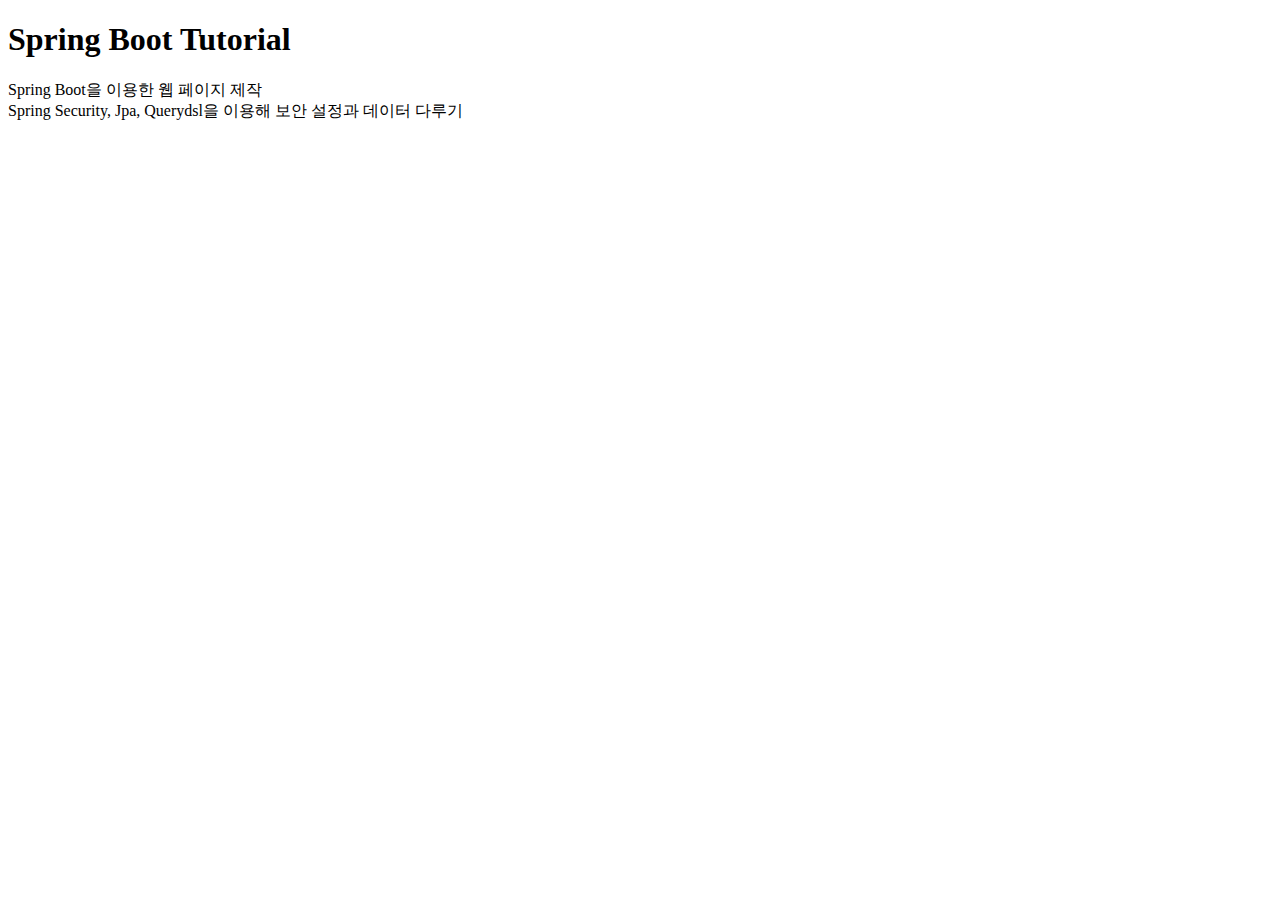
==== src/main/resources/templates/index.html @ 587a96bb "board and home page upload" ====
<!doctype html>
<html xmlns:th="http://www.thymeleaf.org">

<head th:replace="fragments/common :: head('Hello, Spring Boot')">

    <!-- Required meta tags -->
    <meta charset="utf-8">
    <meta name="viewport" content="width=device-width, initial-scale=1, shrink-to-fit=no">

    <!-- Bootstrap CSS -->
    <link rel="stylesheet" href="https://cdn.jsdelivr.net/npm/bootstrap@4.5.3/dist/css/bootstrap.min.css"
        integrity="sha384-TX8t27EcRE3e/ihU7zmQxVncDAy5uIKz4rEkgIXeMed4M0jlfIDPvg6uqKI2xXr2" crossorigin="anonymous">
    <link href="starter-template.css" rel="stylesheet">

    <title>Hello, Spring boot!</title>
</head>

<body>
    <nav class="navbar navbar-expand-md navbar-dark bg-dark fixed-top" th:replace="fragments/common :: menu('home')">
    </nav>
    
    <main role="main" class="container">
    
        <div class="starter-template">
            <h1>Spring Boot Tutorial</h1>
            <p class="lead">Spring Boot을 이용한 웹 페이지 제작<br>
            Spring Security, Jpa, Querydsl을 이용해 보안 설정과 데이터 다루기</p>
        </div>
    
    </main>

<script src="https://code.jquery.com/jquery-3.5.1.slim.min.js"
    integrity="sha384-DfXdz2htPH0lsSSs5nCTpuj/zy4C+OGpamoFVy38MVBnE+IbbVYUew+OrCXaRkfj"
    crossorigin="anonymous"></script>
<script src="https://cdn.jsdelivr.net/npm/popper.js@1.16.0/dist/umd/popper.min.js"
    integrity="sha384-Q6E9RHvbIyZFJoft+2mJbHaEWldlvI9IOYy5n3zV9zzTtmI3UksdQRVvoxMfooAo"
    crossorigin="anonymous"></script>
<script src="https://stackpath.bootstrapcdn.com/bootstrap/4.5.0/js/bootstrap.min.js"
    integrity="sha384-OgVRvuATP1z7JjHLkuOU7Xw704+h835Lr+6QL9UvYjZE3Ipu6Tp75j7Bh/kR0JKI"
    crossorigin="anonymous"></script>
</body>
</html>
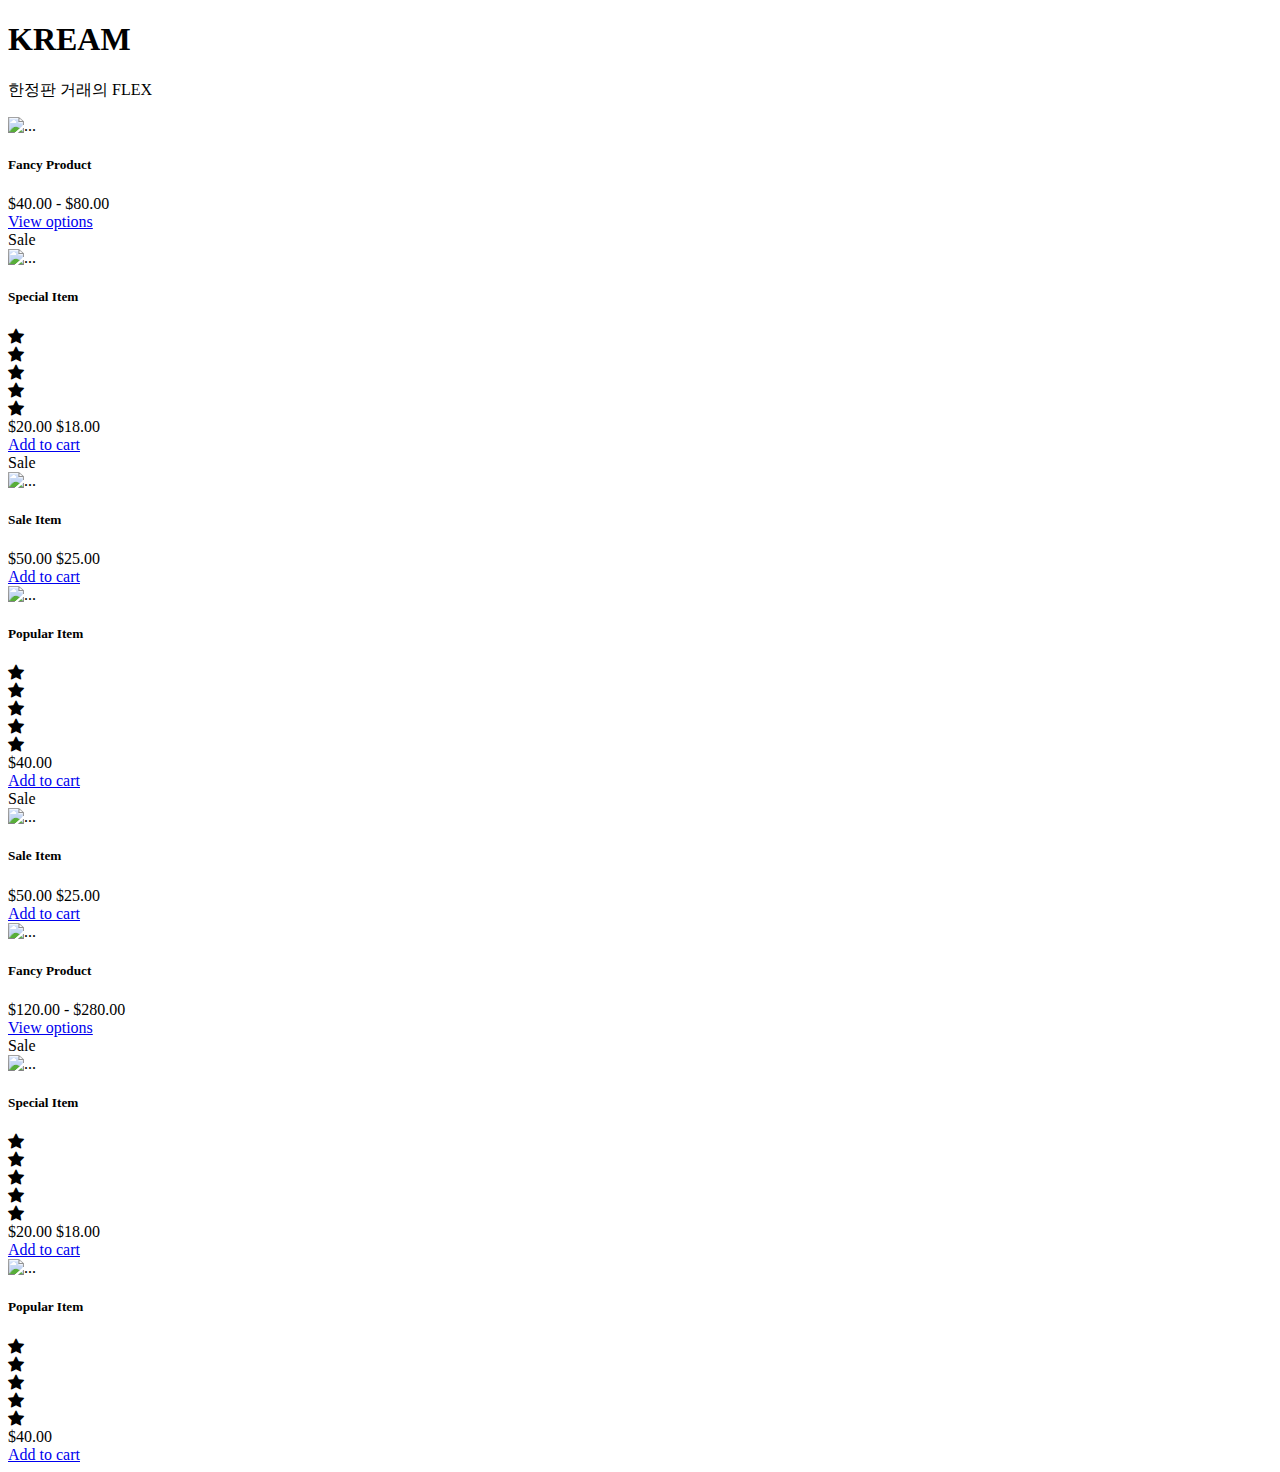
==== commit 0b80817d: "Update 메인 페이지 변경" ====
--- a/src/main/resources/templates/index.html
+++ b/src/main/resources/templates/index.html
@@ -1,42 +1,244 @@
-<!doctype html>
+<!DOCTYPE html>
 <html xmlns:th="http://www.thymeleaf.org">
 
-<head th:replace="fragments/common :: head('Hello, Spring Boot')">
-
-    <!-- Required meta tags -->
-    <meta charset="utf-8">
-    <meta name="viewport" content="width=device-width, initial-scale=1, shrink-to-fit=no">
+<head th:replace="fragments/common :: head('KREAM | 한정판 거래의 FLEX')">
+
+        <meta charset="utf-8" />
+        <meta name="viewport" content="width=device-width, initial-scale=1, shrink-to-fit=no" />
+        <meta name="description" content="" />
+        <meta name="author" content="" />
+        <title>KREAM | 한정판 거래의 FLEX</title>
+        <!-- Favicon-->
+        <link rel="icon" type="image/x-icon" href="assets/favicon.ico" />
+        <!-- Bootstrap icons-->
+        <link href="https://cdn.jsdelivr.net/npm/bootstrap-icons@1.5.0/font/bootstrap-icons.css" rel="stylesheet" />
+        <!-- Core theme CSS (includes Bootstrap)-->
+        <link href="css/styles.css" rel="stylesheet" />
 
     <!-- Bootstrap CSS -->
     <link rel="stylesheet" href="https://cdn.jsdelivr.net/npm/bootstrap@4.5.3/dist/css/bootstrap.min.css"
-        integrity="sha384-TX8t27EcRE3e/ihU7zmQxVncDAy5uIKz4rEkgIXeMed4M0jlfIDPvg6uqKI2xXr2" crossorigin="anonymous">
+          integrity="sha384-TX8t27EcRE3e/ihU7zmQxVncDAy5uIKz4rEkgIXeMed4M0jlfIDPvg6uqKI2xXr2" crossorigin="anonymous">
     <link href="starter-template.css" rel="stylesheet">
 
-    <title>Hello, Spring boot!</title>
 </head>
-
-<body>
+    <body>
     <nav class="navbar navbar-expand-md navbar-dark bg-dark fixed-top" th:replace="fragments/common :: menu('home')">
     </nav>
-    
-    <main role="main" class="container">
-    
-        <div class="starter-template">
-            <h1>Spring Boot Tutorial</h1>
-            <p class="lead">Spring Boot을 이용한 웹 페이지 제작<br>
-            Spring Security, Jpa, Querydsl을 이용해 보안 설정과 데이터 다루기</p>
-        </div>
-    
-    </main>
-
-<script src="https://code.jquery.com/jquery-3.5.1.slim.min.js"
-    integrity="sha384-DfXdz2htPH0lsSSs5nCTpuj/zy4C+OGpamoFVy38MVBnE+IbbVYUew+OrCXaRkfj"
-    crossorigin="anonymous"></script>
-<script src="https://cdn.jsdelivr.net/npm/popper.js@1.16.0/dist/umd/popper.min.js"
-    integrity="sha384-Q6E9RHvbIyZFJoft+2mJbHaEWldlvI9IOYy5n3zV9zzTtmI3UksdQRVvoxMfooAo"
-    crossorigin="anonymous"></script>
-<script src="https://stackpath.bootstrapcdn.com/bootstrap/4.5.0/js/bootstrap.min.js"
-    integrity="sha384-OgVRvuATP1z7JjHLkuOU7Xw704+h835Lr+6QL9UvYjZE3Ipu6Tp75j7Bh/kR0JKI"
-    crossorigin="anonymous"></script>
-</body>
+
+    <!-- Header-->
+        <header class="bg-dark py-5">
+            <div class="container px-4 px-lg-5 my-5">
+                <div class="text-center text-white">
+                    <h1 class="display-4 fw-bolder">KREAM</h1>
+                    <p class="lead fw-normal text-white-50 mb-0">한정판 거래의 FLEX</p>
+                </div>
+            </div>
+        </header>
+        <!-- Section-->
+        <section class="py-5">
+            <div class="container px-4 px-lg-5 mt-5">
+                <div class="row gx-4 gx-lg-5 row-cols-2 row-cols-md-3 row-cols-xl-4 justify-content-center">
+                    <div class="col mb-5">
+                        <div class="card h-100">
+                            <!-- Product image-->
+                            <img class="card-img-top" src="https://dummyimage.com/450x300/dee2e6/6c757d.jpg" alt="..." />
+                            <!-- Product details-->
+                            <div class="card-body p-4">
+                                <div class="text-center">
+                                    <!-- Product name-->
+                                    <h5 class="fw-bolder">Fancy Product</h5>
+                                    <!-- Product price-->
+                                    $40.00 - $80.00
+                                </div>
+                            </div>
+                            <!-- Product actions-->
+                            <div class="card-footer p-4 pt-0 border-top-0 bg-transparent">
+                                <div class="text-center"><a class="btn btn-outline-dark mt-auto" href="#">View options</a></div>
+                            </div>
+                        </div>
+                    </div>
+                    <div class="col mb-5">
+                        <div class="card h-100">
+                            <!-- Sale badge-->
+                            <div class="badge bg-dark text-white position-absolute" style="top: 0.5rem; right: 0.5rem">Sale</div>
+                            <!-- Product image-->
+                            <img class="card-img-top" src="https://dummyimage.com/450x300/dee2e6/6c757d.jpg" alt="..." />
+                            <!-- Product details-->
+                            <div class="card-body p-4">
+                                <div class="text-center">
+                                    <!-- Product name-->
+                                    <h5 class="fw-bolder">Special Item</h5>
+                                    <!-- Product reviews-->
+                                    <div class="d-flex justify-content-center small text-warning mb-2">
+                                        <div class="bi-star-fill"></div>
+                                        <div class="bi-star-fill"></div>
+                                        <div class="bi-star-fill"></div>
+                                        <div class="bi-star-fill"></div>
+                                        <div class="bi-star-fill"></div>
+                                    </div>
+                                    <!-- Product price-->
+                                    <span class="text-muted text-decoration-line-through">$20.00</span>
+                                    $18.00
+                                </div>
+                            </div>
+                            <!-- Product actions-->
+                            <div class="card-footer p-4 pt-0 border-top-0 bg-transparent">
+                                <div class="text-center"><a class="btn btn-outline-dark mt-auto" href="#">Add to cart</a></div>
+                            </div>
+                        </div>
+                    </div>
+                    <div class="col mb-5">
+                        <div class="card h-100">
+                            <!-- Sale badge-->
+                            <div class="badge bg-dark text-white position-absolute" style="top: 0.5rem; right: 0.5rem">Sale</div>
+                            <!-- Product image-->
+                            <img class="card-img-top" src="https://dummyimage.com/450x300/dee2e6/6c757d.jpg" alt="..." />
+                            <!-- Product details-->
+                            <div class="card-body p-4">
+                                <div class="text-center">
+                                    <!-- Product name-->
+                                    <h5 class="fw-bolder">Sale Item</h5>
+                                    <!-- Product price-->
+                                    <span class="text-muted text-decoration-line-through">$50.00</span>
+                                    $25.00
+                                </div>
+                            </div>
+                            <!-- Product actions-->
+                            <div class="card-footer p-4 pt-0 border-top-0 bg-transparent">
+                                <div class="text-center"><a class="btn btn-outline-dark mt-auto" href="#">Add to cart</a></div>
+                            </div>
+                        </div>
+                    </div>
+                    <div class="col mb-5">
+                        <div class="card h-100">
+                            <!-- Product image-->
+                            <img class="card-img-top" src="https://dummyimage.com/450x300/dee2e6/6c757d.jpg" alt="..." />
+                            <!-- Product details-->
+                            <div class="card-body p-4">
+                                <div class="text-center">
+                                    <!-- Product name-->
+                                    <h5 class="fw-bolder">Popular Item</h5>
+                                    <!-- Product reviews-->
+                                    <div class="d-flex justify-content-center small text-warning mb-2">
+                                        <div class="bi-star-fill"></div>
+                                        <div class="bi-star-fill"></div>
+                                        <div class="bi-star-fill"></div>
+                                        <div class="bi-star-fill"></div>
+                                        <div class="bi-star-fill"></div>
+                                    </div>
+                                    <!-- Product price-->
+                                    $40.00
+                                </div>
+                            </div>
+                            <!-- Product actions-->
+                            <div class="card-footer p-4 pt-0 border-top-0 bg-transparent">
+                                <div class="text-center"><a class="btn btn-outline-dark mt-auto" href="#">Add to cart</a></div>
+                            </div>
+                        </div>
+                    </div>
+                    <div class="col mb-5">
+                        <div class="card h-100">
+                            <!-- Sale badge-->
+                            <div class="badge bg-dark text-white position-absolute" style="top: 0.5rem; right: 0.5rem">Sale</div>
+                            <!-- Product image-->
+                            <img class="card-img-top" src="https://dummyimage.com/450x300/dee2e6/6c757d.jpg" alt="..." />
+                            <!-- Product details-->
+                            <div class="card-body p-4">
+                                <div class="text-center">
+                                    <!-- Product name-->
+                                    <h5 class="fw-bolder">Sale Item</h5>
+                                    <!-- Product price-->
+                                    <span class="text-muted text-decoration-line-through">$50.00</span>
+                                    $25.00
+                                </div>
+                            </div>
+                            <!-- Product actions-->
+                            <div class="card-footer p-4 pt-0 border-top-0 bg-transparent">
+                                <div class="text-center"><a class="btn btn-outline-dark mt-auto" href="#">Add to cart</a></div>
+                            </div>
+                        </div>
+                    </div>
+                    <div class="col mb-5">
+                        <div class="card h-100">
+                            <!-- Product image-->
+                            <img class="card-img-top" src="https://dummyimage.com/450x300/dee2e6/6c757d.jpg" alt="..." />
+                            <!-- Product details-->
+                            <div class="card-body p-4">
+                                <div class="text-center">
+                                    <!-- Product name-->
+                                    <h5 class="fw-bolder">Fancy Product</h5>
+                                    <!-- Product price-->
+                                    $120.00 - $280.00
+                                </div>
+                            </div>
+                            <!-- Product actions-->
+                            <div class="card-footer p-4 pt-0 border-top-0 bg-transparent">
+                                <div class="text-center"><a class="btn btn-outline-dark mt-auto" href="#">View options</a></div>
+                            </div>
+                        </div>
+                    </div>
+                    <div class="col mb-5">
+                        <div class="card h-100">
+                            <!-- Sale badge-->
+                            <div class="badge bg-dark text-white position-absolute" style="top: 0.5rem; right: 0.5rem">Sale</div>
+                            <!-- Product image-->
+                            <img class="card-img-top" src="https://dummyimage.com/450x300/dee2e6/6c757d.jpg" alt="..." />
+                            <!-- Product details-->
+                            <div class="card-body p-4">
+                                <div class="text-center">
+                                    <!-- Product name-->
+                                    <h5 class="fw-bolder">Special Item</h5>
+                                    <!-- Product reviews-->
+                                    <div class="d-flex justify-content-center small text-warning mb-2">
+                                        <div class="bi-star-fill"></div>
+                                        <div class="bi-star-fill"></div>
+                                        <div class="bi-star-fill"></div>
+                                        <div class="bi-star-fill"></div>
+                                        <div class="bi-star-fill"></div>
+                                    </div>
+                                    <!-- Product price-->
+                                    <span class="text-muted text-decoration-line-through">$20.00</span>
+                                    $18.00
+                                </div>
+                            </div>
+                            <!-- Product actions-->
+                            <div class="card-footer p-4 pt-0 border-top-0 bg-transparent">
+                                <div class="text-center"><a class="btn btn-outline-dark mt-auto" href="#">Add to cart</a></div>
+                            </div>
+                        </div>
+                    </div>
+                    <div class="col mb-5">
+                        <div class="card h-100">
+                            <!-- Product image-->
+                            <img class="card-img-top" src="https://dummyimage.com/450x300/dee2e6/6c757d.jpg" alt="..." />
+                            <!-- Product details-->
+                            <div class="card-body p-4">
+                                <div class="text-center">
+                                    <!-- Product name-->
+                                    <h5 class="fw-bolder">Popular Item</h5>
+                                    <!-- Product reviews-->
+                                    <div class="d-flex justify-content-center small text-warning mb-2">
+                                        <div class="bi-star-fill"></div>
+                                        <div class="bi-star-fill"></div>
+                                        <div class="bi-star-fill"></div>
+                                        <div class="bi-star-fill"></div>
+                                        <div class="bi-star-fill"></div>
+                                    </div>
+                                    <!-- Product price-->
+                                    $40.00
+                                </div>
+                            </div>
+                            <!-- Product actions-->
+                            <div class="card-footer p-4 pt-0 border-top-0 bg-transparent">
+                                <div class="text-center"><a class="btn btn-outline-dark mt-auto" href="#">Add to cart</a></div>
+                            </div>
+                        </div>
+                    </div>
+                </div>
+            </div>
+        </section>
+    <footer th:replace="fragments/common :: footer">
+    </footer>
+
+    </body>
 </html>
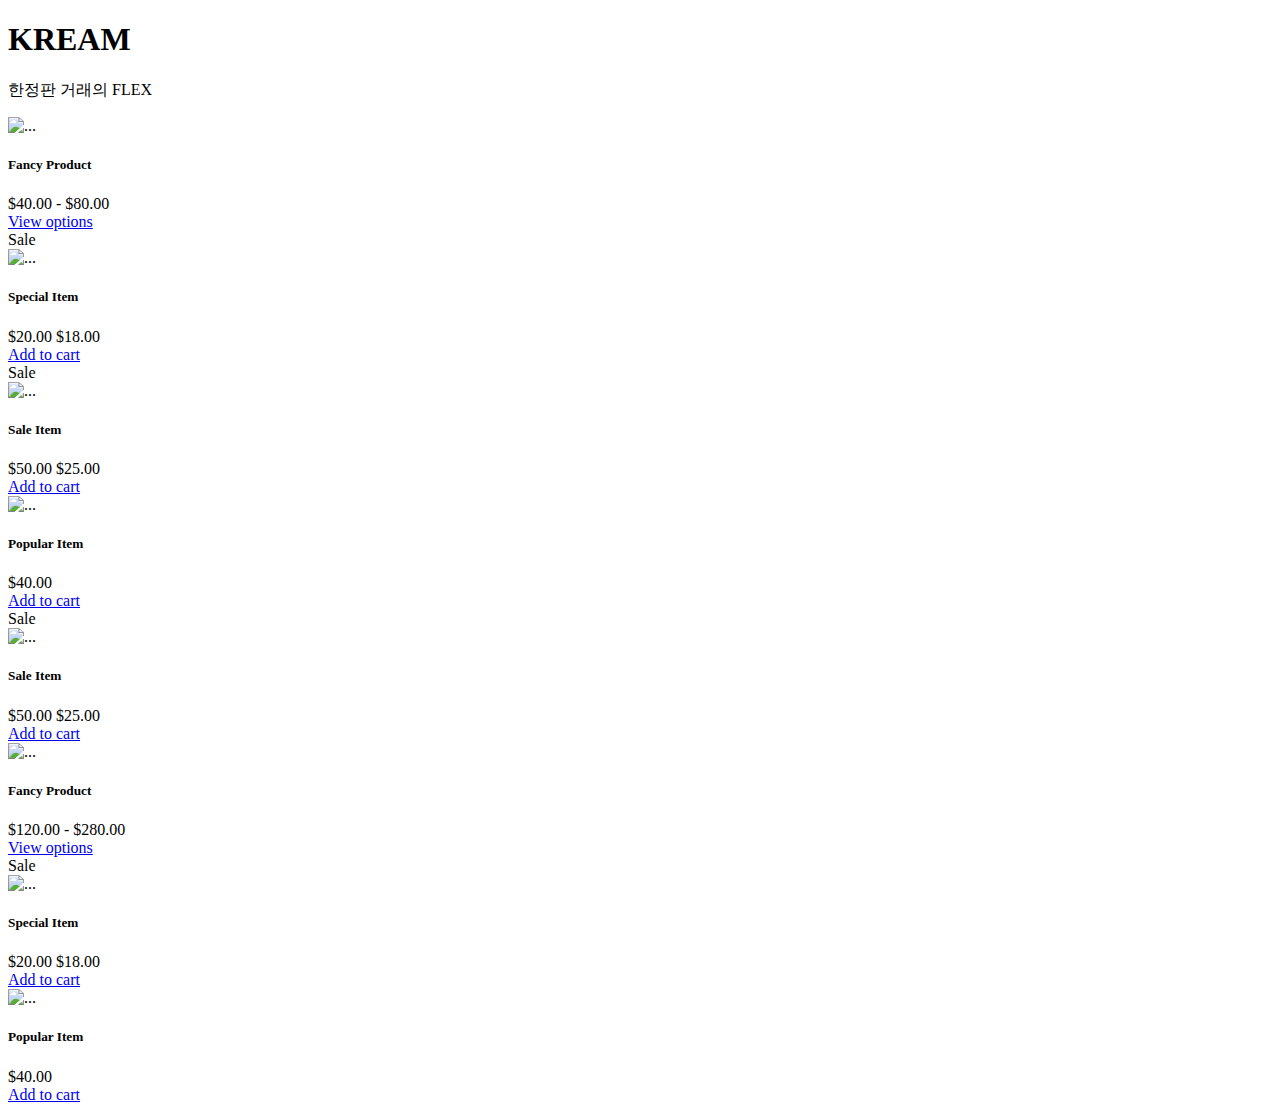
==== commit f9ef1ce1: "Add ADMIN 상품관리 페이지" ====
--- a/src/main/resources/templates/index.html
+++ b/src/main/resources/templates/index.html
@@ -3,23 +3,7 @@
 
 <head th:replace="fragments/common :: head('KREAM | 한정판 거래의 FLEX')">
 
-        <meta charset="utf-8" />
-        <meta name="viewport" content="width=device-width, initial-scale=1, shrink-to-fit=no" />
-        <meta name="description" content="" />
-        <meta name="author" content="" />
         <title>KREAM | 한정판 거래의 FLEX</title>
-        <!-- Favicon-->
-        <link rel="icon" type="image/x-icon" href="assets/favicon.ico" />
-        <!-- Bootstrap icons-->
-        <link href="https://cdn.jsdelivr.net/npm/bootstrap-icons@1.5.0/font/bootstrap-icons.css" rel="stylesheet" />
-        <!-- Core theme CSS (includes Bootstrap)-->
-        <link href="css/styles.css" rel="stylesheet" />
-
-    <!-- Bootstrap CSS -->
-    <link rel="stylesheet" href="https://cdn.jsdelivr.net/npm/bootstrap@4.5.3/dist/css/bootstrap.min.css"
-          integrity="sha384-TX8t27EcRE3e/ihU7zmQxVncDAy5uIKz4rEkgIXeMed4M0jlfIDPvg6uqKI2xXr2" crossorigin="anonymous">
-    <link href="starter-template.css" rel="stylesheet">
-
 </head>
     <body>
     <nav class="navbar navbar-expand-md navbar-dark bg-dark fixed-top" th:replace="fragments/common :: menu('home')">
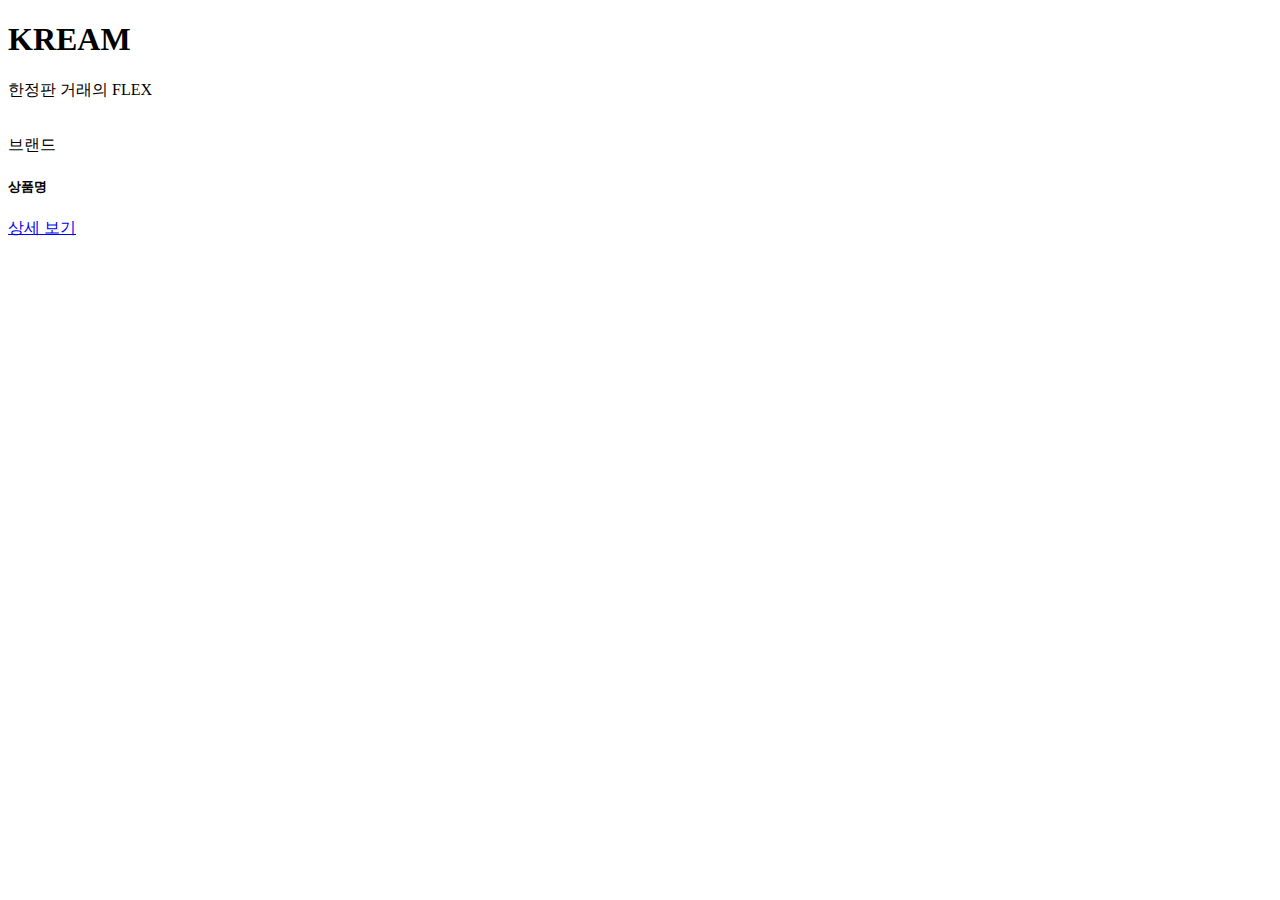
==== commit 9327151c: "Add ItemController 비즈니스 로직 변경 및 HomeController 기능 추가" ====
--- a/src/main/resources/templates/index.html
+++ b/src/main/resources/templates/index.html
@@ -19,207 +19,210 @@
             </div>
         </header>
         <!-- Section-->
-        <section class="py-5">
+        <section class="py-5" th:each="item : ${items}">
             <div class="container px-4 px-lg-5 mt-5">
                 <div class="row gx-4 gx-lg-5 row-cols-2 row-cols-md-3 row-cols-xl-4 justify-content-center">
                     <div class="col mb-5">
                         <div class="card h-100">
                             <!-- Product image-->
-                            <img class="card-img-top" src="https://dummyimage.com/450x300/dee2e6/6c757d.jpg" alt="..." />
+                            <img class="card-img-top" th:src="|@{/home/image}/${item.getStoreFileName()}|" />
                             <!-- Product details-->
                             <div class="card-body p-4">
+                                <div class="text-left" th:text="${item.brandName}">
+                                    브랜드
+                                </div>
                                 <div class="text-center">
                                     <!-- Product name-->
-                                    <h5 class="fw-bolder">Fancy Product</h5>
+                                    <h5 class="fw-bolder" th:text="${item.itemName}">상품명</h5>
                                     <!-- Product price-->
-                                    $40.00 - $80.00
+                                    <span th:text="${item.price}"></span>
                                 </div>
                             </div>
                             <!-- Product actions-->
                             <div class="card-footer p-4 pt-0 border-top-0 bg-transparent">
-                                <div class="text-center"><a class="btn btn-outline-dark mt-auto" href="#">View options</a></div>
+                                <div class="text-center"><a class="btn btn-outline-dark mt-auto" href="@{/products/${item.id}}">상세 보기</a></div>
                             </div>
                         </div>
                     </div>
-                    <div class="col mb-5">
-                        <div class="card h-100">
-                            <!-- Sale badge-->
-                            <div class="badge bg-dark text-white position-absolute" style="top: 0.5rem; right: 0.5rem">Sale</div>
-                            <!-- Product image-->
-                            <img class="card-img-top" src="https://dummyimage.com/450x300/dee2e6/6c757d.jpg" alt="..." />
-                            <!-- Product details-->
-                            <div class="card-body p-4">
-                                <div class="text-center">
-                                    <!-- Product name-->
-                                    <h5 class="fw-bolder">Special Item</h5>
-                                    <!-- Product reviews-->
-                                    <div class="d-flex justify-content-center small text-warning mb-2">
-                                        <div class="bi-star-fill"></div>
-                                        <div class="bi-star-fill"></div>
-                                        <div class="bi-star-fill"></div>
-                                        <div class="bi-star-fill"></div>
-                                        <div class="bi-star-fill"></div>
-                                    </div>
-                                    <!-- Product price-->
-                                    <span class="text-muted text-decoration-line-through">$20.00</span>
-                                    $18.00
-                                </div>
-                            </div>
-                            <!-- Product actions-->
-                            <div class="card-footer p-4 pt-0 border-top-0 bg-transparent">
-                                <div class="text-center"><a class="btn btn-outline-dark mt-auto" href="#">Add to cart</a></div>
-                            </div>
-                        </div>
-                    </div>
-                    <div class="col mb-5">
-                        <div class="card h-100">
-                            <!-- Sale badge-->
-                            <div class="badge bg-dark text-white position-absolute" style="top: 0.5rem; right: 0.5rem">Sale</div>
-                            <!-- Product image-->
-                            <img class="card-img-top" src="https://dummyimage.com/450x300/dee2e6/6c757d.jpg" alt="..." />
-                            <!-- Product details-->
-                            <div class="card-body p-4">
-                                <div class="text-center">
-                                    <!-- Product name-->
-                                    <h5 class="fw-bolder">Sale Item</h5>
-                                    <!-- Product price-->
-                                    <span class="text-muted text-decoration-line-through">$50.00</span>
-                                    $25.00
-                                </div>
-                            </div>
-                            <!-- Product actions-->
-                            <div class="card-footer p-4 pt-0 border-top-0 bg-transparent">
-                                <div class="text-center"><a class="btn btn-outline-dark mt-auto" href="#">Add to cart</a></div>
-                            </div>
-                        </div>
-                    </div>
-                    <div class="col mb-5">
-                        <div class="card h-100">
-                            <!-- Product image-->
-                            <img class="card-img-top" src="https://dummyimage.com/450x300/dee2e6/6c757d.jpg" alt="..." />
-                            <!-- Product details-->
-                            <div class="card-body p-4">
-                                <div class="text-center">
-                                    <!-- Product name-->
-                                    <h5 class="fw-bolder">Popular Item</h5>
-                                    <!-- Product reviews-->
-                                    <div class="d-flex justify-content-center small text-warning mb-2">
-                                        <div class="bi-star-fill"></div>
-                                        <div class="bi-star-fill"></div>
-                                        <div class="bi-star-fill"></div>
-                                        <div class="bi-star-fill"></div>
-                                        <div class="bi-star-fill"></div>
-                                    </div>
-                                    <!-- Product price-->
-                                    $40.00
-                                </div>
-                            </div>
-                            <!-- Product actions-->
-                            <div class="card-footer p-4 pt-0 border-top-0 bg-transparent">
-                                <div class="text-center"><a class="btn btn-outline-dark mt-auto" href="#">Add to cart</a></div>
-                            </div>
-                        </div>
-                    </div>
-                    <div class="col mb-5">
-                        <div class="card h-100">
-                            <!-- Sale badge-->
-                            <div class="badge bg-dark text-white position-absolute" style="top: 0.5rem; right: 0.5rem">Sale</div>
-                            <!-- Product image-->
-                            <img class="card-img-top" src="https://dummyimage.com/450x300/dee2e6/6c757d.jpg" alt="..." />
-                            <!-- Product details-->
-                            <div class="card-body p-4">
-                                <div class="text-center">
-                                    <!-- Product name-->
-                                    <h5 class="fw-bolder">Sale Item</h5>
-                                    <!-- Product price-->
-                                    <span class="text-muted text-decoration-line-through">$50.00</span>
-                                    $25.00
-                                </div>
-                            </div>
-                            <!-- Product actions-->
-                            <div class="card-footer p-4 pt-0 border-top-0 bg-transparent">
-                                <div class="text-center"><a class="btn btn-outline-dark mt-auto" href="#">Add to cart</a></div>
-                            </div>
-                        </div>
-                    </div>
-                    <div class="col mb-5">
-                        <div class="card h-100">
-                            <!-- Product image-->
-                            <img class="card-img-top" src="https://dummyimage.com/450x300/dee2e6/6c757d.jpg" alt="..." />
-                            <!-- Product details-->
-                            <div class="card-body p-4">
-                                <div class="text-center">
-                                    <!-- Product name-->
-                                    <h5 class="fw-bolder">Fancy Product</h5>
-                                    <!-- Product price-->
-                                    $120.00 - $280.00
-                                </div>
-                            </div>
-                            <!-- Product actions-->
-                            <div class="card-footer p-4 pt-0 border-top-0 bg-transparent">
-                                <div class="text-center"><a class="btn btn-outline-dark mt-auto" href="#">View options</a></div>
-                            </div>
-                        </div>
-                    </div>
-                    <div class="col mb-5">
-                        <div class="card h-100">
-                            <!-- Sale badge-->
-                            <div class="badge bg-dark text-white position-absolute" style="top: 0.5rem; right: 0.5rem">Sale</div>
-                            <!-- Product image-->
-                            <img class="card-img-top" src="https://dummyimage.com/450x300/dee2e6/6c757d.jpg" alt="..." />
-                            <!-- Product details-->
-                            <div class="card-body p-4">
-                                <div class="text-center">
-                                    <!-- Product name-->
-                                    <h5 class="fw-bolder">Special Item</h5>
-                                    <!-- Product reviews-->
-                                    <div class="d-flex justify-content-center small text-warning mb-2">
-                                        <div class="bi-star-fill"></div>
-                                        <div class="bi-star-fill"></div>
-                                        <div class="bi-star-fill"></div>
-                                        <div class="bi-star-fill"></div>
-                                        <div class="bi-star-fill"></div>
-                                    </div>
-                                    <!-- Product price-->
-                                    <span class="text-muted text-decoration-line-through">$20.00</span>
-                                    $18.00
-                                </div>
-                            </div>
-                            <!-- Product actions-->
-                            <div class="card-footer p-4 pt-0 border-top-0 bg-transparent">
-                                <div class="text-center"><a class="btn btn-outline-dark mt-auto" href="#">Add to cart</a></div>
-                            </div>
-                        </div>
-                    </div>
-                    <div class="col mb-5">
-                        <div class="card h-100">
-                            <!-- Product image-->
-                            <img class="card-img-top" src="https://dummyimage.com/450x300/dee2e6/6c757d.jpg" alt="..." />
-                            <!-- Product details-->
-                            <div class="card-body p-4">
-                                <div class="text-center">
-                                    <!-- Product name-->
-                                    <h5 class="fw-bolder">Popular Item</h5>
-                                    <!-- Product reviews-->
-                                    <div class="d-flex justify-content-center small text-warning mb-2">
-                                        <div class="bi-star-fill"></div>
-                                        <div class="bi-star-fill"></div>
-                                        <div class="bi-star-fill"></div>
-                                        <div class="bi-star-fill"></div>
-                                        <div class="bi-star-fill"></div>
-                                    </div>
-                                    <!-- Product price-->
-                                    $40.00
-                                </div>
-                            </div>
-                            <!-- Product actions-->
-                            <div class="card-footer p-4 pt-0 border-top-0 bg-transparent">
-                                <div class="text-center"><a class="btn btn-outline-dark mt-auto" href="#">Add to cart</a></div>
-                            </div>
-                        </div>
-                    </div>
-                </div>
-            </div>
+<!--                    <div class="col mb-5">-->
+<!--                        <div class="card h-100">-->
+<!--                            &lt;!&ndash; Sale badge&ndash;&gt;-->
+<!--                            <div class="badge bg-dark text-white position-absolute" style="top: 0.5rem; right: 0.5rem">Sale</div>-->
+<!--                            &lt;!&ndash; Product image&ndash;&gt;-->
+<!--                            <img class="card-img-top" src="https://dummyimage.com/450x300/dee2e6/6c757d.jpg" alt="..." />-->
+<!--                            &lt;!&ndash; Product details&ndash;&gt;-->
+<!--                            <div class="card-body p-4">-->
+<!--                                <div class="text-center">-->
+<!--                                    &lt;!&ndash; Product name&ndash;&gt;-->
+<!--                                    <h5 class="fw-bolder">Special Item</h5>-->
+<!--                                    &lt;!&ndash; Product reviews&ndash;&gt;-->
+<!--                                    <div class="d-flex justify-content-center small text-warning mb-2">-->
+<!--                                        <div class="bi-star-fill"></div>-->
+<!--                                        <div class="bi-star-fill"></div>-->
+<!--                                        <div class="bi-star-fill"></div>-->
+<!--                                        <div class="bi-star-fill"></div>-->
+<!--                                        <div class="bi-star-fill"></div>-->
+<!--                                    </div>-->
+<!--                                    &lt;!&ndash; Product price&ndash;&gt;-->
+<!--                                    <span class="text-muted text-decoration-line-through">$20.00</span>-->
+<!--                                    $18.00-->
+<!--                                </div>-->
+<!--                            </div>-->
+<!--                            &lt;!&ndash; Product actions&ndash;&gt;-->
+<!--                            <div class="card-footer p-4 pt-0 border-top-0 bg-transparent">-->
+<!--                                <div class="text-center"><a class="btn btn-outline-dark mt-auto" href="#">Add to cart</a></div>-->
+<!--                            </div>-->
+<!--                        </div>-->
+<!--                    </div>-->
+<!--                    <div class="col mb-5">-->
+<!--                        <div class="card h-100">-->
+<!--                            &lt;!&ndash; Sale badge&ndash;&gt;-->
+<!--                            <div class="badge bg-dark text-white position-absolute" style="top: 0.5rem; right: 0.5rem">Sale</div>-->
+<!--                            &lt;!&ndash; Product image&ndash;&gt;-->
+<!--                            <img class="card-img-top" src="https://dummyimage.com/450x300/dee2e6/6c757d.jpg" alt="..." />-->
+<!--                            &lt;!&ndash; Product details&ndash;&gt;-->
+<!--                            <div class="card-body p-4">-->
+<!--                                <div class="text-center">-->
+<!--                                    &lt;!&ndash; Product name&ndash;&gt;-->
+<!--                                    <h5 class="fw-bolder">Sale Item</h5>-->
+<!--                                    &lt;!&ndash; Product price&ndash;&gt;-->
+<!--                                    <span class="text-muted text-decoration-line-through">$50.00</span>-->
+<!--                                    $25.00-->
+<!--                                </div>-->
+<!--                            </div>-->
+<!--                            &lt;!&ndash; Product actions&ndash;&gt;-->
+<!--                            <div class="card-footer p-4 pt-0 border-top-0 bg-transparent">-->
+<!--                                <div class="text-center"><a class="btn btn-outline-dark mt-auto" href="#">Add to cart</a></div>-->
+<!--                            </div>-->
+<!--                        </div>-->
+<!--                    </div>-->
+<!--                    <div class="col mb-5">-->
+<!--                        <div class="card h-100">-->
+<!--                            &lt;!&ndash; Product image&ndash;&gt;-->
+<!--                            <img class="card-img-top" src="https://dummyimage.com/450x300/dee2e6/6c757d.jpg" alt="..." />-->
+<!--                            &lt;!&ndash; Product details&ndash;&gt;-->
+<!--                            <div class="card-body p-4">-->
+<!--                                <div class="text-center">-->
+<!--                                    &lt;!&ndash; Product name&ndash;&gt;-->
+<!--                                    <h5 class="fw-bolder">Popular Item</h5>-->
+<!--                                    &lt;!&ndash; Product reviews&ndash;&gt;-->
+<!--                                    <div class="d-flex justify-content-center small text-warning mb-2">-->
+<!--                                        <div class="bi-star-fill"></div>-->
+<!--                                        <div class="bi-star-fill"></div>-->
+<!--                                        <div class="bi-star-fill"></div>-->
+<!--                                        <div class="bi-star-fill"></div>-->
+<!--                                        <div class="bi-star-fill"></div>-->
+<!--                                    </div>-->
+<!--                                    &lt;!&ndash; Product price&ndash;&gt;-->
+<!--                                    $40.00-->
+<!--                                </div>-->
+<!--                            </div>-->
+<!--                            &lt;!&ndash; Product actions&ndash;&gt;-->
+<!--                            <div class="card-footer p-4 pt-0 border-top-0 bg-transparent">-->
+<!--                                <div class="text-center"><a class="btn btn-outline-dark mt-auto" href="#">Add to cart</a></div>-->
+<!--                            </div>-->
+<!--                        </div>-->
+<!--                    </div>-->
+<!--                    <div class="col mb-5">-->
+<!--                        <div class="card h-100">-->
+<!--                            &lt;!&ndash; Sale badge&ndash;&gt;-->
+<!--                            <div class="badge bg-dark text-white position-absolute" style="top: 0.5rem; right: 0.5rem">Sale</div>-->
+<!--                            &lt;!&ndash; Product image&ndash;&gt;-->
+<!--                            <img class="card-img-top" src="https://dummyimage.com/450x300/dee2e6/6c757d.jpg" alt="..." />-->
+<!--                            &lt;!&ndash; Product details&ndash;&gt;-->
+<!--                            <div class="card-body p-4">-->
+<!--                                <div class="text-center">-->
+<!--                                    &lt;!&ndash; Product name&ndash;&gt;-->
+<!--                                    <h5 class="fw-bolder">Sale Item</h5>-->
+<!--                                    &lt;!&ndash; Product price&ndash;&gt;-->
+<!--                                    <span class="text-muted text-decoration-line-through">$50.00</span>-->
+<!--                                    $25.00-->
+<!--                                </div>-->
+<!--                            </div>-->
+<!--                            &lt;!&ndash; Product actions&ndash;&gt;-->
+<!--                            <div class="card-footer p-4 pt-0 border-top-0 bg-transparent">-->
+<!--                                <div class="text-center"><a class="btn btn-outline-dark mt-auto" href="#">Add to cart</a></div>-->
+<!--                            </div>-->
+<!--                        </div>-->
+<!--                    </div>-->
+<!--                    <div class="col mb-5">-->
+<!--                        <div class="card h-100">-->
+<!--                            &lt;!&ndash; Product image&ndash;&gt;-->
+<!--                            <img class="card-img-top" src="https://dummyimage.com/450x300/dee2e6/6c757d.jpg" alt="..." />-->
+<!--                            &lt;!&ndash; Product details&ndash;&gt;-->
+<!--                            <div class="card-body p-4">-->
+<!--                                <div class="text-center">-->
+<!--                                    &lt;!&ndash; Product name&ndash;&gt;-->
+<!--                                    <h5 class="fw-bolder">Fancy Product</h5>-->
+<!--                                    &lt;!&ndash; Product price&ndash;&gt;-->
+<!--                                    $120.00 - $280.00-->
+<!--                                </div>-->
+<!--                            </div>-->
+<!--                            &lt;!&ndash; Product actions&ndash;&gt;-->
+<!--                            <div class="card-footer p-4 pt-0 border-top-0 bg-transparent">-->
+<!--                                <div class="text-center"><a class="btn btn-outline-dark mt-auto" href="#">View options</a></div>-->
+<!--                            </div>-->
+<!--                        </div>-->
+<!--                    </div>-->
+<!--                    <div class="col mb-5">-->
+<!--                        <div class="card h-100">-->
+<!--                            &lt;!&ndash; Sale badge&ndash;&gt;-->
+<!--                            <div class="badge bg-dark text-white position-absolute" style="top: 0.5rem; right: 0.5rem">Sale</div>-->
+<!--                            &lt;!&ndash; Product image&ndash;&gt;-->
+<!--                            <img class="card-img-top" src="https://dummyimage.com/450x300/dee2e6/6c757d.jpg" alt="..." />-->
+<!--                            &lt;!&ndash; Product details&ndash;&gt;-->
+<!--                            <div class="card-body p-4">-->
+<!--                                <div class="text-center">-->
+<!--                                    &lt;!&ndash; Product name&ndash;&gt;-->
+<!--                                    <h5 class="fw-bolder">Special Item</h5>-->
+<!--                                    &lt;!&ndash; Product reviews&ndash;&gt;-->
+<!--                                    <div class="d-flex justify-content-center small text-warning mb-2">-->
+<!--                                        <div class="bi-star-fill"></div>-->
+<!--                                        <div class="bi-star-fill"></div>-->
+<!--                                        <div class="bi-star-fill"></div>-->
+<!--                                        <div class="bi-star-fill"></div>-->
+<!--                                        <div class="bi-star-fill"></div>-->
+<!--                                    </div>-->
+<!--                                    &lt;!&ndash; Product price&ndash;&gt;-->
+<!--                                    <span class="text-muted text-decoration-line-through">$20.00</span>-->
+<!--                                    $18.00-->
+<!--                                </div>-->
+<!--                            </div>-->
+<!--                            &lt;!&ndash; Product actions&ndash;&gt;-->
+<!--                            <div class="card-footer p-4 pt-0 border-top-0 bg-transparent">-->
+<!--                                <div class="text-center"><a class="btn btn-outline-dark mt-auto" href="#">Add to cart</a></div>-->
+<!--                            </div>-->
+<!--                        </div>-->
+<!--                    </div>-->
+<!--                    <div class="col mb-5">-->
+<!--                        <div class="card h-100">-->
+<!--                            &lt;!&ndash; Product image&ndash;&gt;-->
+<!--                            <img class="card-img-top" src="https://dummyimage.com/450x300/dee2e6/6c757d.jpg" alt="..." />-->
+<!--                            &lt;!&ndash; Product details&ndash;&gt;-->
+<!--                            <div class="card-body p-4">-->
+<!--                                <div class="text-center">-->
+<!--                                    &lt;!&ndash; Product name&ndash;&gt;-->
+<!--                                    <h5 class="fw-bolder">Popular Item</h5>-->
+<!--                                    &lt;!&ndash; Product reviews&ndash;&gt;-->
+<!--                                    <div class="d-flex justify-content-center small text-warning mb-2">-->
+<!--                                        <div class="bi-star-fill"></div>-->
+<!--                                        <div class="bi-star-fill"></div>-->
+<!--                                        <div class="bi-star-fill"></div>-->
+<!--                                        <div class="bi-star-fill"></div>-->
+<!--                                        <div class="bi-star-fill"></div>-->
+<!--                                    </div>-->
+<!--                                    &lt;!&ndash; Product price&ndash;&gt;-->
+<!--                                    $40.00-->
+<!--                                </div>-->
+<!--                            </div>-->
+<!--                            &lt;!&ndash; Product actions&ndash;&gt;-->
+<!--                            <div class="card-footer p-4 pt-0 border-top-0 bg-transparent">-->
+<!--                                <div class="text-center"><a class="btn btn-outline-dark mt-auto" href="#">Add to cart</a></div>-->
+<!--                            </div>-->
+<!--                        </div>-->
+<!--                    </div>-->
+<!--                </div>-->
+<!--            </div>-->
         </section>
     <footer th:replace="fragments/common :: footer">
     </footer>
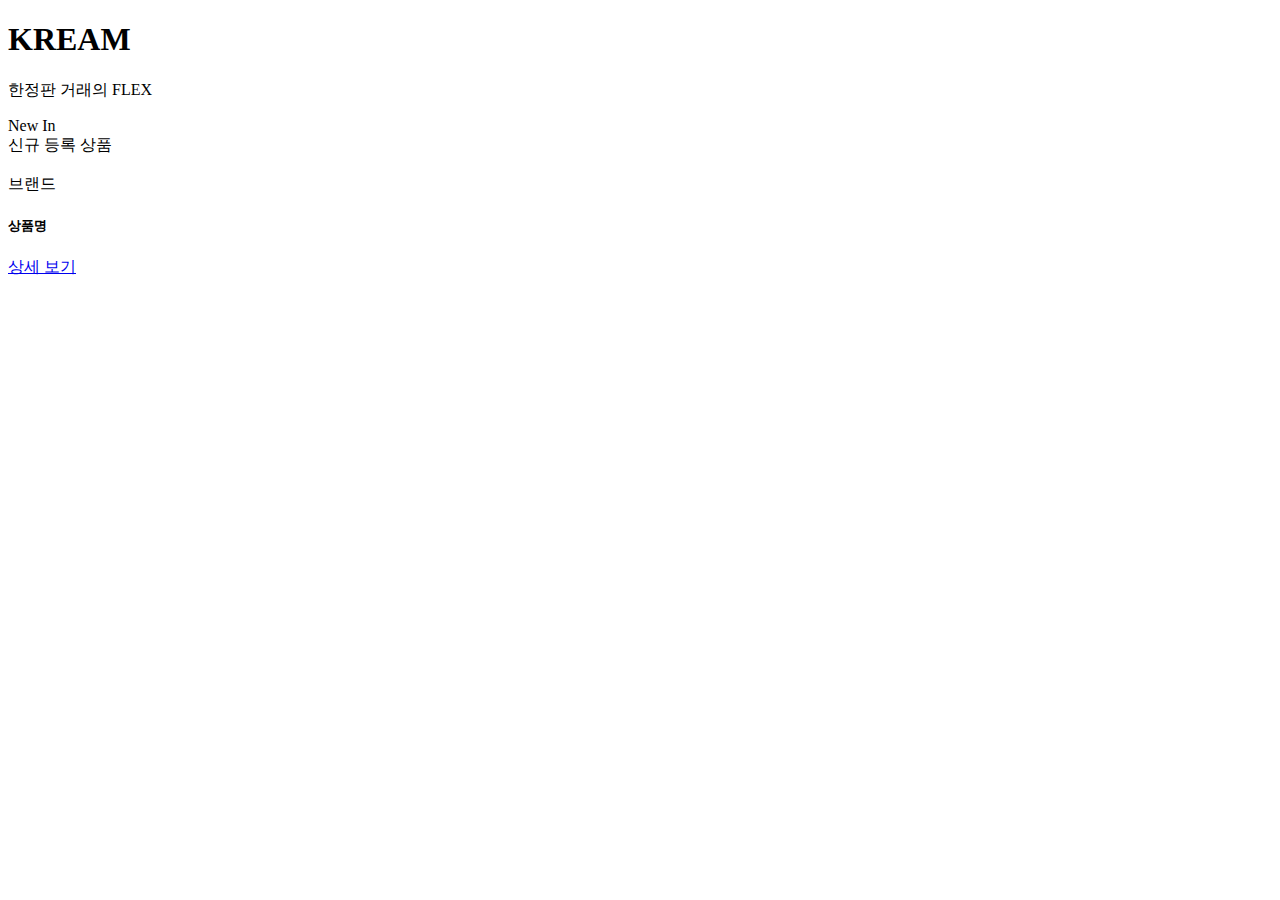
==== commit 9bf149de: "Delete UserFormDto" ====
--- a/src/main/resources/templates/index.html
+++ b/src/main/resources/templates/index.html
@@ -2,6 +2,14 @@
 <html xmlns:th="http://www.thymeleaf.org">
 
 <head th:replace="fragments/common :: head('KREAM | 한정판 거래의 FLEX')">
+    <link rel="stylesheet" href="/_nuxt/css/5a9e473.css">
+    <link rel="stylesheet" href="/_nuxt/css/63d23cd.css">
+    <link rel="stylesheet" href="/_nuxt/css/102ecda.css">
+    <link rel="stylesheet" href="/_nuxt/css/065a863.css">
+    <link rel="stylesheet" href="/_nuxt/css/9359be1.css">
+    <link rel="stylesheet" href="/_nuxt/css/20a2a73.css">
+    <link rel="stylesheet" href="/_nuxt/css/6351a54.css">
+    <link rel="stylesheet" href="/_nuxt/css/bff66df.css">
 
         <title>KREAM | 한정판 거래의 FLEX</title>
 </head>
@@ -19,13 +27,18 @@
             </div>
         </header>
         <!-- Section-->
+    <div class="product_title mo" data-v-b71614ae>
+    <div class="title" data-v-b71614ae>New In</div>
+    <div class="sub_title" data-v-b71614ae>신규 등록 상품</div>
+    </div>
+
         <section class="py-5" th:each="item : ${items}">
             <div class="container px-4 px-lg-5 mt-5">
                 <div class="row gx-4 gx-lg-5 row-cols-2 row-cols-md-3 row-cols-xl-4 justify-content-center">
                     <div class="col mb-5">
                         <div class="card h-100">
                             <!-- Product image-->
-                            <img class="card-img-top" th:src="|@{/home/image}/${item.getStoreFileName()}|" />
+                            <img class="card-img-top" th:if="${item.getStoreFileName()}" th:src="|@{/home/image}/${item.getStoreFileName()}|" />
                             <!-- Product details-->
                             <div class="card-body p-4">
                                 <div class="text-left" th:text="${item.brandName}">
@@ -44,7 +57,12 @@
                             </div>
                         </div>
                     </div>
-<!--                    <div class="col mb-5">-->
+                </div>
+            </div>
+
+        </section>
+
+    <!--                        <div class="col mb-5">-->
 <!--                        <div class="card h-100">-->
 <!--                            &lt;!&ndash; Sale badge&ndash;&gt;-->
 <!--                            <div class="badge bg-dark text-white position-absolute" style="top: 0.5rem; right: 0.5rem">Sale</div>-->
@@ -223,9 +241,7 @@
 <!--                    </div>-->
 <!--                </div>-->
 <!--            </div>-->
-        </section>
     <footer th:replace="fragments/common :: footer">
     </footer>
-
     </body>
 </html>
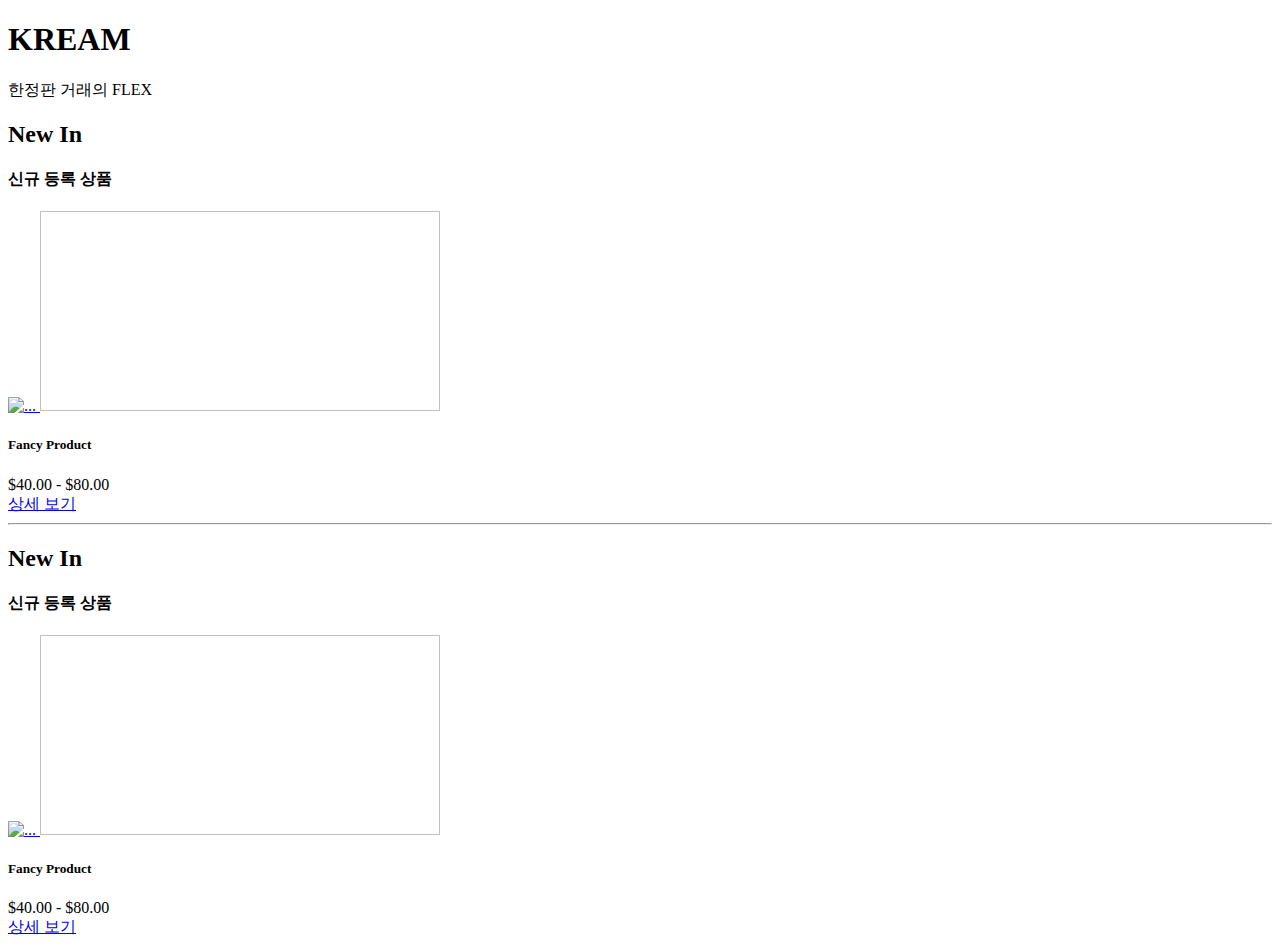
==== commit db3b8c7c: "Add 사용자- 상품 상세 페이지And UserItemController" ====
--- a/src/main/resources/templates/index.html
+++ b/src/main/resources/templates/index.html
@@ -1,15 +1,7 @@
 <!DOCTYPE html>
-<html xmlns:th="http://www.thymeleaf.org">
+<html xmlns:th="http://www.thymeleaf.org" xmlns:https="http://www.w3.org/1999/xhtml">
 
 <head th:replace="fragments/common :: head('KREAM | 한정판 거래의 FLEX')">
-    <link rel="stylesheet" href="/_nuxt/css/5a9e473.css">
-    <link rel="stylesheet" href="/_nuxt/css/63d23cd.css">
-    <link rel="stylesheet" href="/_nuxt/css/102ecda.css">
-    <link rel="stylesheet" href="/_nuxt/css/065a863.css">
-    <link rel="stylesheet" href="/_nuxt/css/9359be1.css">
-    <link rel="stylesheet" href="/_nuxt/css/20a2a73.css">
-    <link rel="stylesheet" href="/_nuxt/css/6351a54.css">
-    <link rel="stylesheet" href="/_nuxt/css/bff66df.css">
 
         <title>KREAM | 한정판 거래의 FLEX</title>
 </head>
@@ -26,221 +18,73 @@
                 </div>
             </div>
         </header>
-        <!-- Section-->
-    <div class="product_title mo" data-v-b71614ae>
-    <div class="title" data-v-b71614ae>New In</div>
-    <div class="sub_title" data-v-b71614ae>신규 등록 상품</div>
-    </div>
 
-        <section class="py-5" th:each="item : ${items}">
-            <div class="container px-4 px-lg-5 mt-5">
-                <div class="row gx-4 gx-lg-5 row-cols-2 row-cols-md-3 row-cols-xl-4 justify-content-center">
-                    <div class="col mb-5">
-                        <div class="card h-100">
-                            <!-- Product image-->
-                            <img class="card-img-top" th:if="${item.getStoreFileName()}" th:src="|@{/home/image}/${item.getStoreFileName()}|" />
-                            <!-- Product details-->
-                            <div class="card-body p-4">
-                                <div class="text-left" th:text="${item.brandName}">
-                                    브랜드
-                                </div>
-                                <div class="text-center">
-                                    <!-- Product name-->
-                                    <h5 class="fw-bolder" th:text="${item.itemName}">상품명</h5>
-                                    <!-- Product price-->
-                                    <span th:text="${item.price}"></span>
-                                </div>
+
+    <section class="py-5 bg-light">
+        <div class="container px-4 px-lg-5 mt-5">
+            <h2 class="fw-bolder mb-4">New In</h2>
+            <h4 class="fw-bolder mb-4">신규 등록 상품</h4>
+            <div class="row gx-4 gx-lg-5 row-cols-2 row-cols-md-3 row-cols-xl-4 justify-content-center">
+                <div class="col mb-5" th:each="item : ${items}">
+                    <div class="card h-100">
+                        <!-- Product image-->
+                        <a href="#" th:href="@{/item/} + ${item.id}">
+                            <img class="card-img-top" th:if="${item.getStoreFileName() == null}" src="https://dummyimage.com/450x300/dee2e6/6c757d.jpg" alt="..." />
+                            <img class="card-img-top" th:if="${item.getStoreFileName()}" th:src="|@{/image}/${item.getStoreFileName()}|" width="400" height="200"/>
+                        </a>
+
+                        <!-- Product details-->
+                        <div class="card-body p-4">
+                            <div class="text-center">
+                                <!-- Product name-->
+                                <h5 class="fw-bolder" th:text="${item.brandName}">Fancy Product</h5>
+                                <!-- Product price-->
+                                <span th:text="${item.price} + '원'">$40.00 - $80.00</span>
                             </div>
-                            <!-- Product actions-->
-                            <div class="card-footer p-4 pt-0 border-top-0 bg-transparent">
-                                <div class="text-center"><a class="btn btn-outline-dark mt-auto" href="@{/products/${item.id}}">상세 보기</a></div>
+                        </div>
+                        <!-- Product actions-->
+                        <div class="card-footer p-4 pt-0 border-top-0 bg-transparent">
+                            <div class="text-center"><a class="btn btn-outline-dark mt-auto" href="#" th:href="@{/item/} + ${item.id}">상세 보기</a></div>
+                        </div>
+                    </div>
+
+                </div>
+            </div>
+        </div>
+        </div>
+
+        <hr />
+
+        <div class="container px-4 px-lg-5 mt-5">
+            <h2 class="fw-bolder mb-4">New In</h2>
+            <h4 class="fw-bolder mb-4">신규 등록 상품</h4>
+            <div class="row gx-4 gx-lg-5 row-cols-2 row-cols-md-3 row-cols-xl-4 justify-content-center">
+                <div class="col mb-5" th:each="item : ${items}">
+                    <div class="card h-100">
+                        <!-- Product image-->
+                        <a href="#" th:href="@{/item/} + ${item.id}">
+                            <img class="card-img-top" th:if="${item.getStoreFileName() == null}" src="https://dummyimage.com/450x300/dee2e6/6c757d.jpg" alt="..." />
+                            <img class="card-img-top" th:if="${item.getStoreFileName()}" th:src="|@{/home/image}/${item.getStoreFileName()}|" width="400" height="200"/>
+                        </a>
+
+                        <!-- Product details-->
+                        <div class="card-body p-4">
+                            <div class="text-center">
+                                <!-- Product name-->
+                                <h5 class="fw-bolder" th:text="${item.brandName}">Fancy Product</h5>
+                                <!-- Product price-->
+                                <span th:text="${item.price} + '원'">$40.00 - $80.00</span>
                             </div>
+                        </div>
+                        <!-- Product actions-->
+                        <div class="card-footer p-4 pt-0 border-top-0 bg-transparent">
+                            <div class="text-center"><a class="btn btn-outline-dark mt-auto" href="#" th:href="@{/item/} + ${item.id}">상세 보기</a></div>
                         </div>
                     </div>
                 </div>
             </div>
-
-        </section>
-
-    <!--                        <div class="col mb-5">-->
-<!--                        <div class="card h-100">-->
-<!--                            &lt;!&ndash; Sale badge&ndash;&gt;-->
-<!--                            <div class="badge bg-dark text-white position-absolute" style="top: 0.5rem; right: 0.5rem">Sale</div>-->
-<!--                            &lt;!&ndash; Product image&ndash;&gt;-->
-<!--                            <img class="card-img-top" src="https://dummyimage.com/450x300/dee2e6/6c757d.jpg" alt="..." />-->
-<!--                            &lt;!&ndash; Product details&ndash;&gt;-->
-<!--                            <div class="card-body p-4">-->
-<!--                                <div class="text-center">-->
-<!--                                    &lt;!&ndash; Product name&ndash;&gt;-->
-<!--                                    <h5 class="fw-bolder">Special Item</h5>-->
-<!--                                    &lt;!&ndash; Product reviews&ndash;&gt;-->
-<!--                                    <div class="d-flex justify-content-center small text-warning mb-2">-->
-<!--                                        <div class="bi-star-fill"></div>-->
-<!--                                        <div class="bi-star-fill"></div>-->
-<!--                                        <div class="bi-star-fill"></div>-->
-<!--                                        <div class="bi-star-fill"></div>-->
-<!--                                        <div class="bi-star-fill"></div>-->
-<!--                                    </div>-->
-<!--                                    &lt;!&ndash; Product price&ndash;&gt;-->
-<!--                                    <span class="text-muted text-decoration-line-through">$20.00</span>-->
-<!--                                    $18.00-->
-<!--                                </div>-->
-<!--                            </div>-->
-<!--                            &lt;!&ndash; Product actions&ndash;&gt;-->
-<!--                            <div class="card-footer p-4 pt-0 border-top-0 bg-transparent">-->
-<!--                                <div class="text-center"><a class="btn btn-outline-dark mt-auto" href="#">Add to cart</a></div>-->
-<!--                            </div>-->
-<!--                        </div>-->
-<!--                    </div>-->
-<!--                    <div class="col mb-5">-->
-<!--                        <div class="card h-100">-->
-<!--                            &lt;!&ndash; Sale badge&ndash;&gt;-->
-<!--                            <div class="badge bg-dark text-white position-absolute" style="top: 0.5rem; right: 0.5rem">Sale</div>-->
-<!--                            &lt;!&ndash; Product image&ndash;&gt;-->
-<!--                            <img class="card-img-top" src="https://dummyimage.com/450x300/dee2e6/6c757d.jpg" alt="..." />-->
-<!--                            &lt;!&ndash; Product details&ndash;&gt;-->
-<!--                            <div class="card-body p-4">-->
-<!--                                <div class="text-center">-->
-<!--                                    &lt;!&ndash; Product name&ndash;&gt;-->
-<!--                                    <h5 class="fw-bolder">Sale Item</h5>-->
-<!--                                    &lt;!&ndash; Product price&ndash;&gt;-->
-<!--                                    <span class="text-muted text-decoration-line-through">$50.00</span>-->
-<!--                                    $25.00-->
-<!--                                </div>-->
-<!--                            </div>-->
-<!--                            &lt;!&ndash; Product actions&ndash;&gt;-->
-<!--                            <div class="card-footer p-4 pt-0 border-top-0 bg-transparent">-->
-<!--                                <div class="text-center"><a class="btn btn-outline-dark mt-auto" href="#">Add to cart</a></div>-->
-<!--                            </div>-->
-<!--                        </div>-->
-<!--                    </div>-->
-<!--                    <div class="col mb-5">-->
-<!--                        <div class="card h-100">-->
-<!--                            &lt;!&ndash; Product image&ndash;&gt;-->
-<!--                            <img class="card-img-top" src="https://dummyimage.com/450x300/dee2e6/6c757d.jpg" alt="..." />-->
-<!--                            &lt;!&ndash; Product details&ndash;&gt;-->
-<!--                            <div class="card-body p-4">-->
-<!--                                <div class="text-center">-->
-<!--                                    &lt;!&ndash; Product name&ndash;&gt;-->
-<!--                                    <h5 class="fw-bolder">Popular Item</h5>-->
-<!--                                    &lt;!&ndash; Product reviews&ndash;&gt;-->
-<!--                                    <div class="d-flex justify-content-center small text-warning mb-2">-->
-<!--                                        <div class="bi-star-fill"></div>-->
-<!--                                        <div class="bi-star-fill"></div>-->
-<!--                                        <div class="bi-star-fill"></div>-->
-<!--                                        <div class="bi-star-fill"></div>-->
-<!--                                        <div class="bi-star-fill"></div>-->
-<!--                                    </div>-->
-<!--                                    &lt;!&ndash; Product price&ndash;&gt;-->
-<!--                                    $40.00-->
-<!--                                </div>-->
-<!--                            </div>-->
-<!--                            &lt;!&ndash; Product actions&ndash;&gt;-->
-<!--                            <div class="card-footer p-4 pt-0 border-top-0 bg-transparent">-->
-<!--                                <div class="text-center"><a class="btn btn-outline-dark mt-auto" href="#">Add to cart</a></div>-->
-<!--                            </div>-->
-<!--                        </div>-->
-<!--                    </div>-->
-<!--                    <div class="col mb-5">-->
-<!--                        <div class="card h-100">-->
-<!--                            &lt;!&ndash; Sale badge&ndash;&gt;-->
-<!--                            <div class="badge bg-dark text-white position-absolute" style="top: 0.5rem; right: 0.5rem">Sale</div>-->
-<!--                            &lt;!&ndash; Product image&ndash;&gt;-->
-<!--                            <img class="card-img-top" src="https://dummyimage.com/450x300/dee2e6/6c757d.jpg" alt="..." />-->
-<!--                            &lt;!&ndash; Product details&ndash;&gt;-->
-<!--                            <div class="card-body p-4">-->
-<!--                                <div class="text-center">-->
-<!--                                    &lt;!&ndash; Product name&ndash;&gt;-->
-<!--                                    <h5 class="fw-bolder">Sale Item</h5>-->
-<!--                                    &lt;!&ndash; Product price&ndash;&gt;-->
-<!--                                    <span class="text-muted text-decoration-line-through">$50.00</span>-->
-<!--                                    $25.00-->
-<!--                                </div>-->
-<!--                            </div>-->
-<!--                            &lt;!&ndash; Product actions&ndash;&gt;-->
-<!--                            <div class="card-footer p-4 pt-0 border-top-0 bg-transparent">-->
-<!--                                <div class="text-center"><a class="btn btn-outline-dark mt-auto" href="#">Add to cart</a></div>-->
-<!--                            </div>-->
-<!--                        </div>-->
-<!--                    </div>-->
-<!--                    <div class="col mb-5">-->
-<!--                        <div class="card h-100">-->
-<!--                            &lt;!&ndash; Product image&ndash;&gt;-->
-<!--                            <img class="card-img-top" src="https://dummyimage.com/450x300/dee2e6/6c757d.jpg" alt="..." />-->
-<!--                            &lt;!&ndash; Product details&ndash;&gt;-->
-<!--                            <div class="card-body p-4">-->
-<!--                                <div class="text-center">-->
-<!--                                    &lt;!&ndash; Product name&ndash;&gt;-->
-<!--                                    <h5 class="fw-bolder">Fancy Product</h5>-->
-<!--                                    &lt;!&ndash; Product price&ndash;&gt;-->
-<!--                                    $120.00 - $280.00-->
-<!--                                </div>-->
-<!--                            </div>-->
-<!--                            &lt;!&ndash; Product actions&ndash;&gt;-->
-<!--                            <div class="card-footer p-4 pt-0 border-top-0 bg-transparent">-->
-<!--                                <div class="text-center"><a class="btn btn-outline-dark mt-auto" href="#">View options</a></div>-->
-<!--                            </div>-->
-<!--                        </div>-->
-<!--                    </div>-->
-<!--                    <div class="col mb-5">-->
-<!--                        <div class="card h-100">-->
-<!--                            &lt;!&ndash; Sale badge&ndash;&gt;-->
-<!--                            <div class="badge bg-dark text-white position-absolute" style="top: 0.5rem; right: 0.5rem">Sale</div>-->
-<!--                            &lt;!&ndash; Product image&ndash;&gt;-->
-<!--                            <img class="card-img-top" src="https://dummyimage.com/450x300/dee2e6/6c757d.jpg" alt="..." />-->
-<!--                            &lt;!&ndash; Product details&ndash;&gt;-->
-<!--                            <div class="card-body p-4">-->
-<!--                                <div class="text-center">-->
-<!--                                    &lt;!&ndash; Product name&ndash;&gt;-->
-<!--                                    <h5 class="fw-bolder">Special Item</h5>-->
-<!--                                    &lt;!&ndash; Product reviews&ndash;&gt;-->
-<!--                                    <div class="d-flex justify-content-center small text-warning mb-2">-->
-<!--                                        <div class="bi-star-fill"></div>-->
-<!--                                        <div class="bi-star-fill"></div>-->
-<!--                                        <div class="bi-star-fill"></div>-->
-<!--                                        <div class="bi-star-fill"></div>-->
-<!--                                        <div class="bi-star-fill"></div>-->
-<!--                                    </div>-->
-<!--                                    &lt;!&ndash; Product price&ndash;&gt;-->
-<!--                                    <span class="text-muted text-decoration-line-through">$20.00</span>-->
-<!--                                    $18.00-->
-<!--                                </div>-->
-<!--                            </div>-->
-<!--                            &lt;!&ndash; Product actions&ndash;&gt;-->
-<!--                            <div class="card-footer p-4 pt-0 border-top-0 bg-transparent">-->
-<!--                                <div class="text-center"><a class="btn btn-outline-dark mt-auto" href="#">Add to cart</a></div>-->
-<!--                            </div>-->
-<!--                        </div>-->
-<!--                    </div>-->
-<!--                    <div class="col mb-5">-->
-<!--                        <div class="card h-100">-->
-<!--                            &lt;!&ndash; Product image&ndash;&gt;-->
-<!--                            <img class="card-img-top" src="https://dummyimage.com/450x300/dee2e6/6c757d.jpg" alt="..." />-->
-<!--                            &lt;!&ndash; Product details&ndash;&gt;-->
-<!--                            <div class="card-body p-4">-->
-<!--                                <div class="text-center">-->
-<!--                                    &lt;!&ndash; Product name&ndash;&gt;-->
-<!--                                    <h5 class="fw-bolder">Popular Item</h5>-->
-<!--                                    &lt;!&ndash; Product reviews&ndash;&gt;-->
-<!--                                    <div class="d-flex justify-content-center small text-warning mb-2">-->
-<!--                                        <div class="bi-star-fill"></div>-->
-<!--                                        <div class="bi-star-fill"></div>-->
-<!--                                        <div class="bi-star-fill"></div>-->
-<!--                                        <div class="bi-star-fill"></div>-->
-<!--                                        <div class="bi-star-fill"></div>-->
-<!--                                    </div>-->
-<!--                                    &lt;!&ndash; Product price&ndash;&gt;-->
-<!--                                    $40.00-->
-<!--                                </div>-->
-<!--                            </div>-->
-<!--                            &lt;!&ndash; Product actions&ndash;&gt;-->
-<!--                            <div class="card-footer p-4 pt-0 border-top-0 bg-transparent">-->
-<!--                                <div class="text-center"><a class="btn btn-outline-dark mt-auto" href="#">Add to cart</a></div>-->
-<!--                            </div>-->
-<!--                        </div>-->
-<!--                    </div>-->
-<!--                </div>-->
-<!--            </div>-->
+        </div>
+    </section>
     <footer th:replace="fragments/common :: footer">
     </footer>
     </body>
